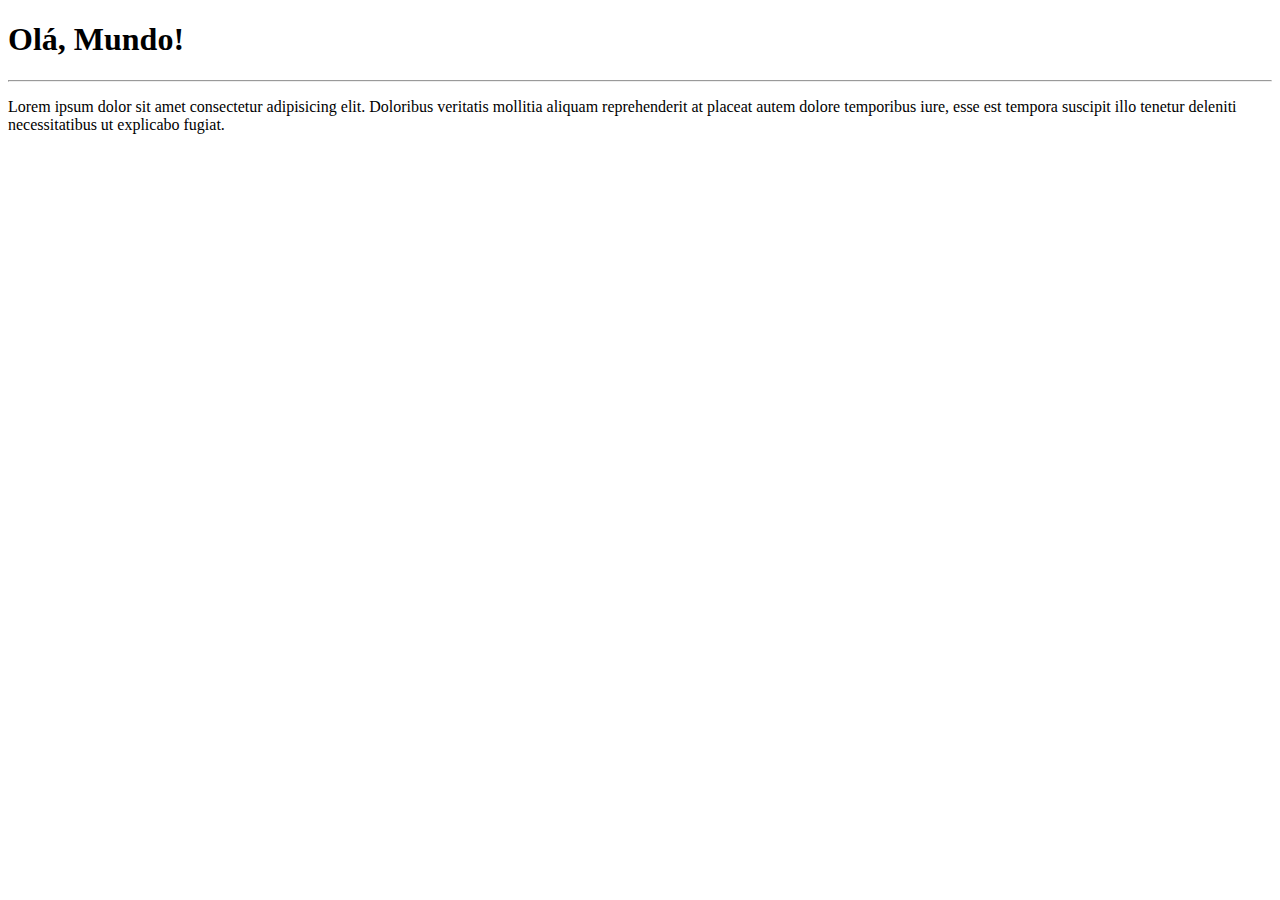
==== site-exemplo/index.html @ cb488d33 "Criei a página principal" ====
<!DOCTYPE html>
<html lang="pt-br">
<head>
    <meta charset="UTF-8">
    <meta name="viewport" content="width=device-width, initial-scale=1.0">
    <title>Meu primeiro site em repositório</title>
</head>
<body>
    <h1>Olá, Mundo!</h1>
    <hr>
    <p>Lorem ipsum dolor sit amet consectetur adipisicing elit. Doloribus veritatis mollitia aliquam reprehenderit at placeat autem dolore temporibus iure, esse est tempora suscipit illo tenetur deleniti necessitatibus ut explicabo fugiat.</p>
    

</body>
</html>
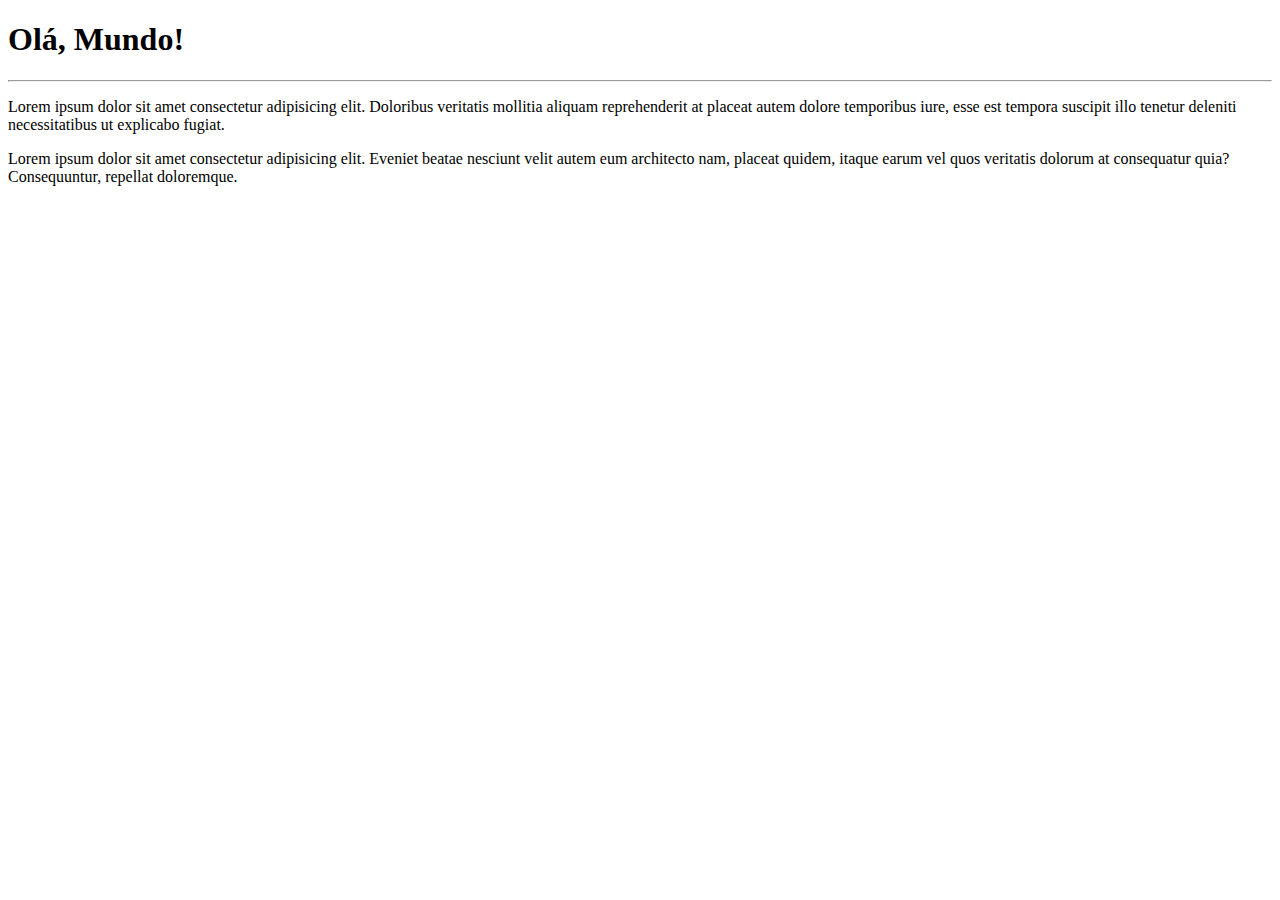
==== commit d65dd735: "adicionei um parágrafo" ====
--- a/site-exemplo/index.html
+++ b/site-exemplo/index.html
@@ -9,7 +9,7 @@
     <h1>Olá, Mundo!</h1>
     <hr>
     <p>Lorem ipsum dolor sit amet consectetur adipisicing elit. Doloribus veritatis mollitia aliquam reprehenderit at placeat autem dolore temporibus iure, esse est tempora suscipit illo tenetur deleniti necessitatibus ut explicabo fugiat.</p>
-    
+    <p>Lorem ipsum dolor sit amet consectetur adipisicing elit. Eveniet beatae nesciunt velit autem eum architecto nam, placeat quidem, itaque earum vel quos veritatis dolorum at consequatur quia? Consequuntur, repellat doloremque.</p>
 
 </body>
 </html>